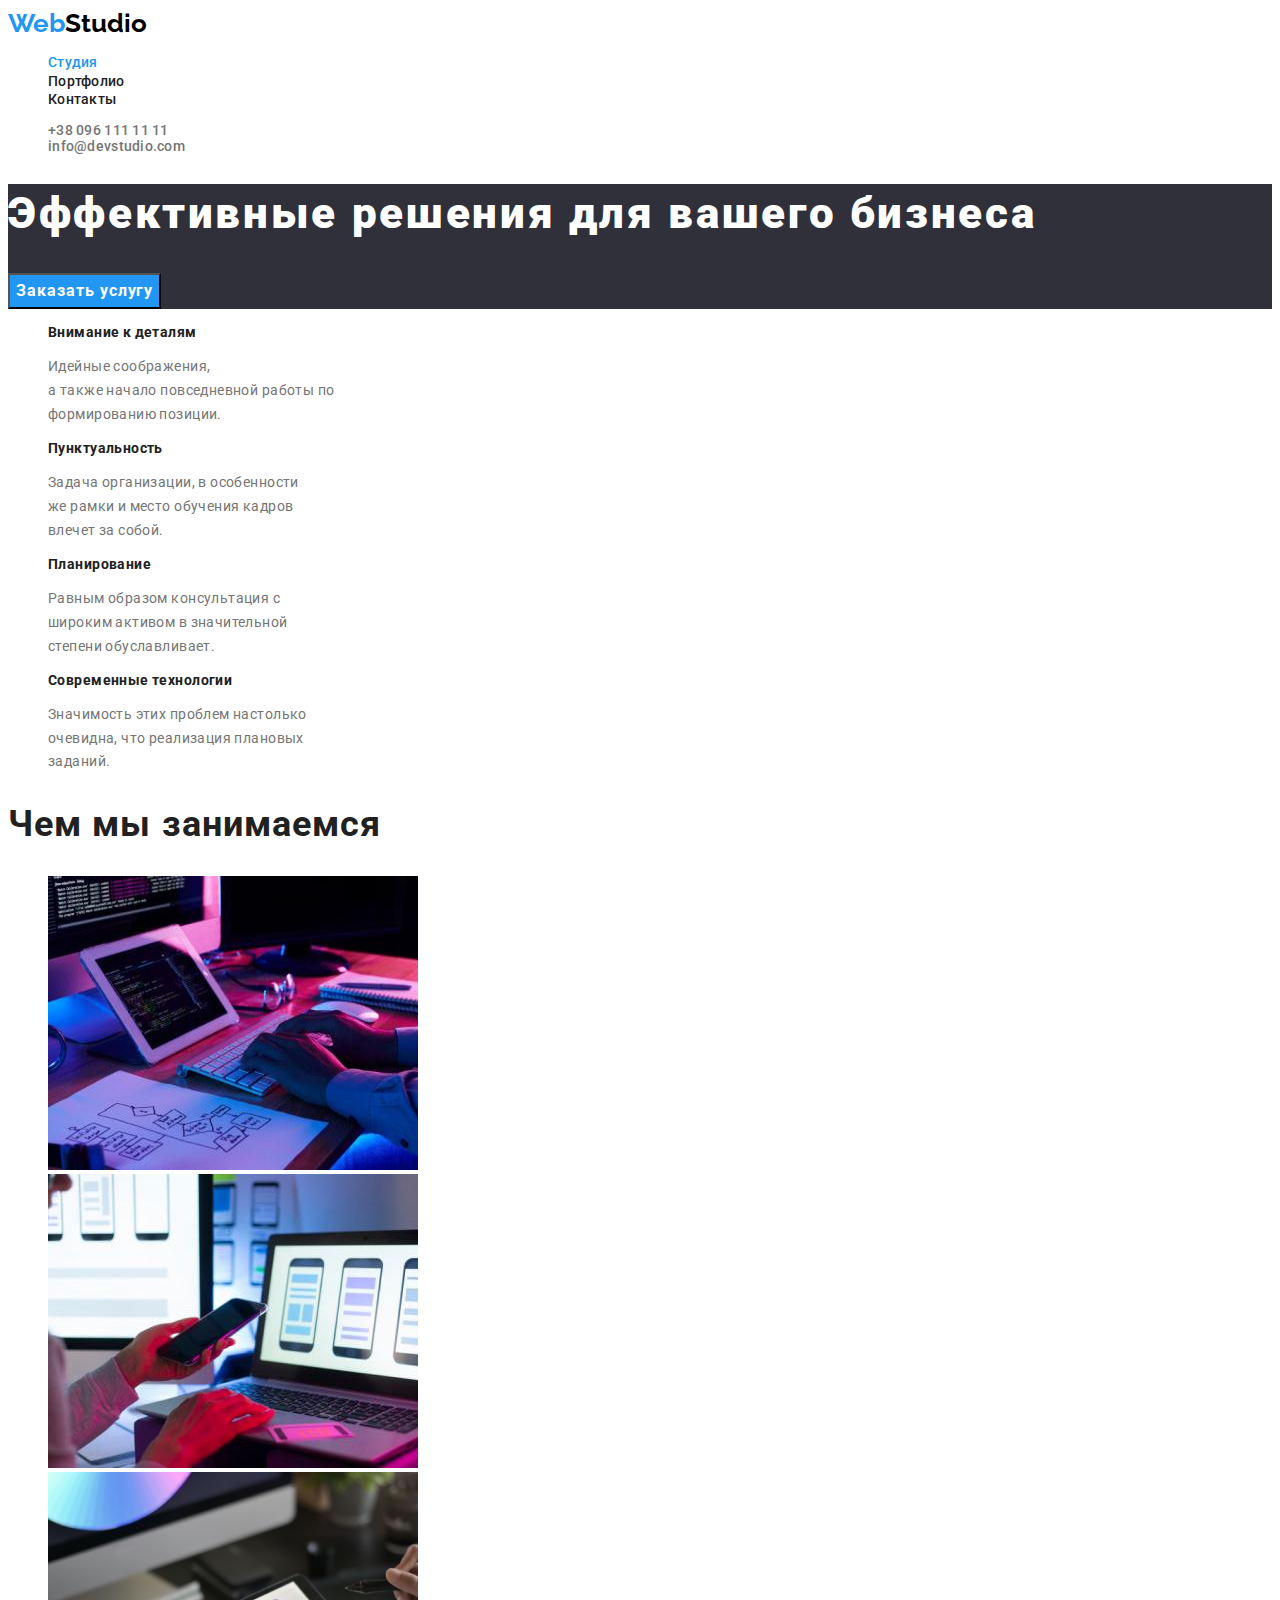
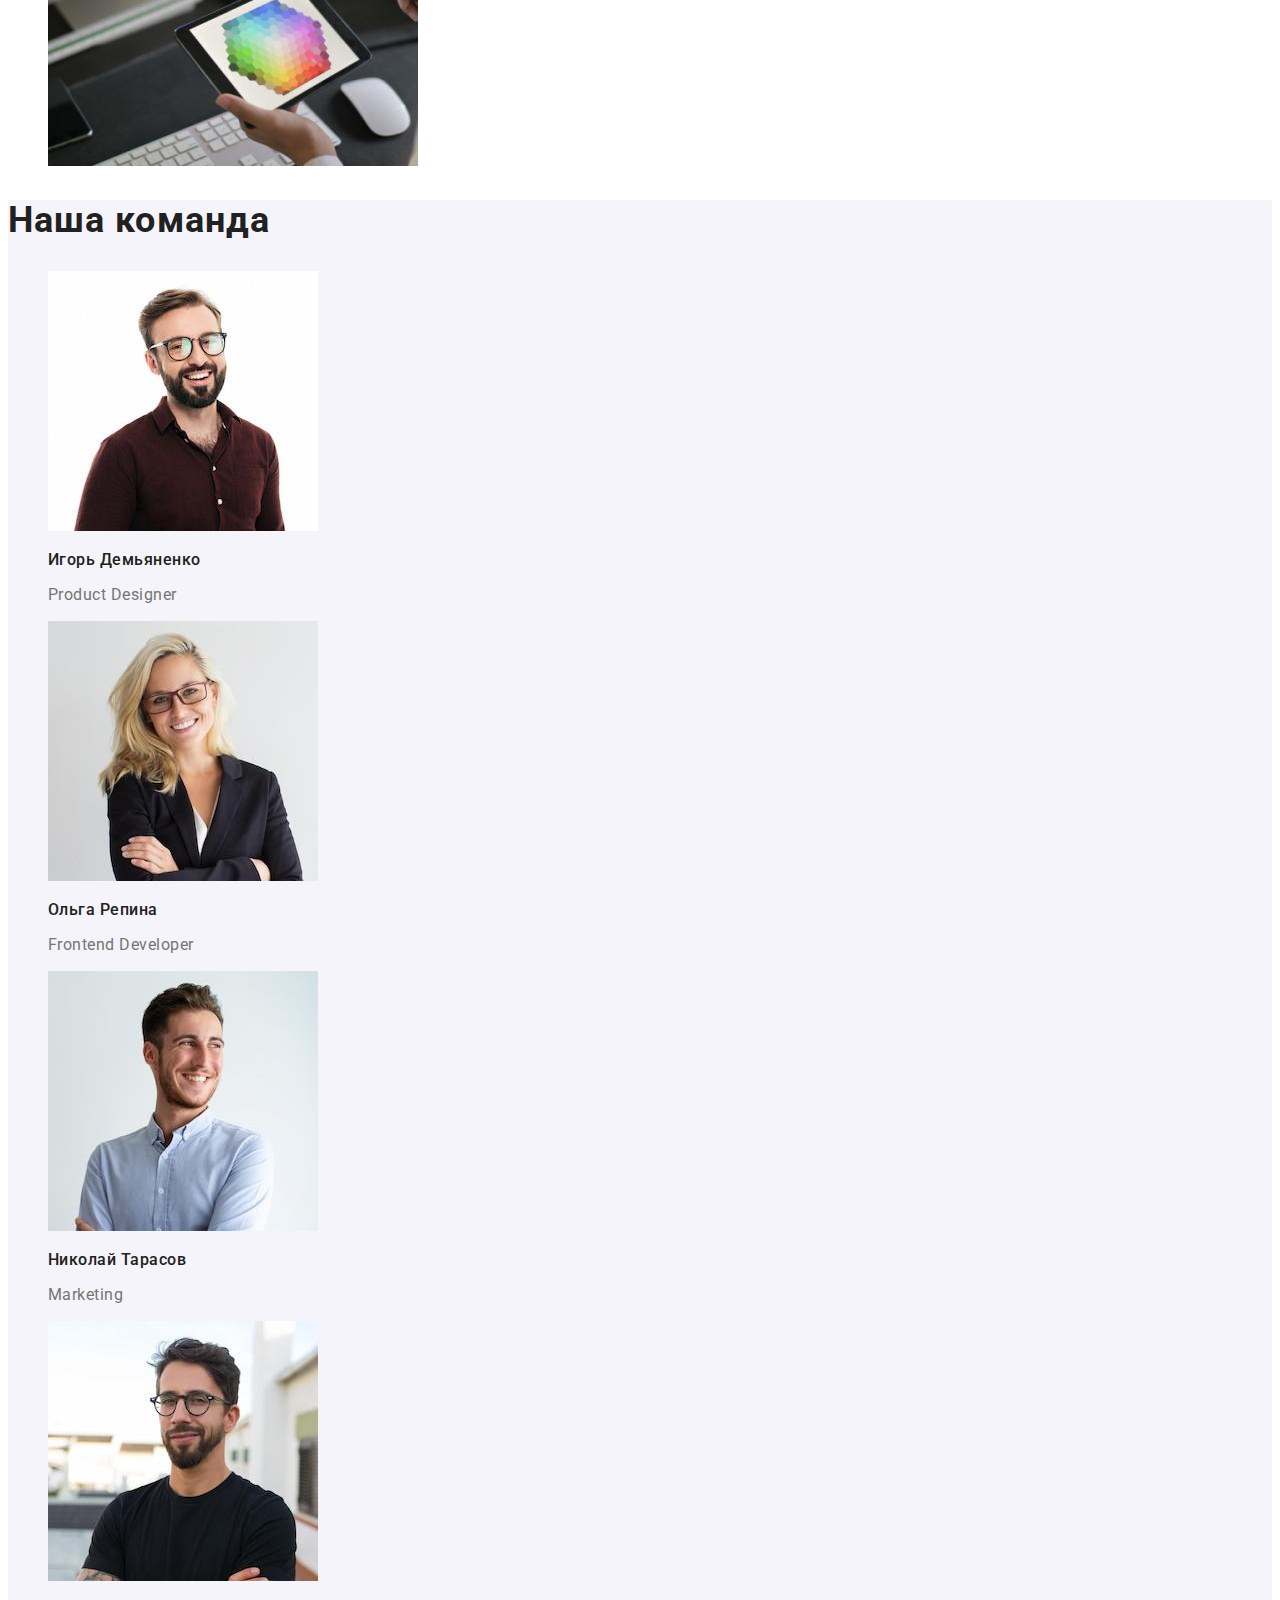
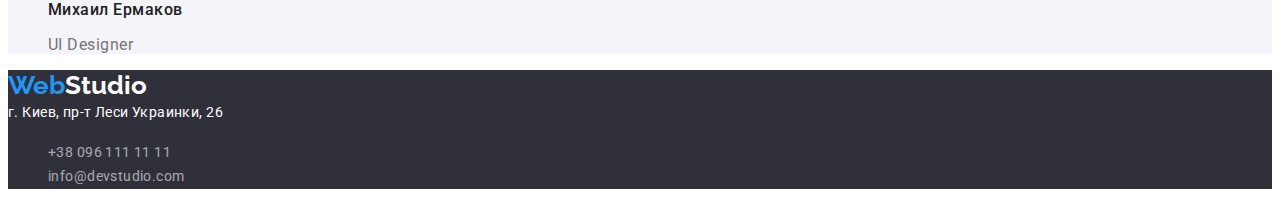
==== index.html @ 9667fe59 "Add files via upload" ====
<!DOCTYPE html>
<html lang="ru">
<head>
    <link rel="stylesheet" href="https://cdnjs.cloudflare.com/ajax/libs/modern-normalize/1.1.0/modern-normalize.min.css" integrity="sha512-wpPYUAdjBVSE4KJnH1VR1HeZfpl1ub8YT/NKx4PuQ5NmX2tKuGu6U/JRp5y+Y8XG2tV+wKQpNHVUX03MfMFn9Q==" crossorigin="anonymous" referrerpolicy="no-referrer" />
    <meta charset="UTF-8">
    <meta http-equiv="X-UA-Compatible" content="IE=edge">
    <meta name="viewport" content="width=device-width, initial-scale=1.0">
    <title>WebStudio</title>
    <link rel="preconnect" href="https://fonts.googleapis.com">
    <link rel="preconnect" href="https://fonts.gstatic.com" crossorigin>
    <link href="https://fonts.googleapis.com/css2?family=Raleway:wght@700&family=Roboto:wght@400;500;900&display=swap" rel="stylesheet">
    <link rel="stylesheet" href="./css/style.css">
</head>
<body>
                                    <!--Козирек-->
    <header class="header-style">
        <nav>
            <a href="index.html" class="logo">
            <span class="web">Web</span><span class="studio">Studio</span></a>
            <ul class="style-link list">
            <li class="style-link-col list"><a href="index.html" class="style-link-col list">Студия</a></li>
            <li><a href="portfolio.html" class="style-link list">Портфолио</a></li>
            <li><a href="" class="style-link list">Контакты</a></li>
            </ul>
        </nav>
            <ul class="style-kontakts list">
            <li><a class="style-kontakts list" href="tel:+380961111111">+38 096 111 11 11</a></li>
            <li><a class="style-kontakts list" href="mailto:info@devstudio.com">info@devstudio.com</a></li>
            </ul>
    </header>
    <main>
                                    <!--Шапка-->
    <section class="zakaz-style">
                    <h1 class="text-zakaz">Эффективные решения для вашего бизнеса</h1>
                    <button type="button" class="buttons-zakaz">Заказать услугу</button>

    </section>
                                    <!--Особености-->
    <section>
        <ul class="list">
            <li>
                <h3 class="style-detail">Внимание к деталям</h3>
                <p class="style-detail-info">Идейные соображения,<br>а также начало повседневной работы по<br> формированию позиции.</p>
            </li>
            <li>
                <h3 class="style-detail">Пунктуальность</h3>
                <p class="style-detail-info">Задача организации, в особенности <br>же рамки и место обучения кадров<br> влечет за собой.</p>
            </li>
            <li>
                <h3 class="style-detail">Планирование</h3>
                <p class="style-detail-info">Равным образом консультация с<br> широким активом в значительной <br>степени обуславливает.</p>
            </li>
            <li>
                <h3 class="style-detail">Современные технологии</h3>
                <p class="style-detail-info">Значимость этих проблем настолько<br> очевидна, что реализация плановых <br>заданий.</p>
            </li>
        </ul>
    </section>
                                    <!--Чем мы занимаемся-->
    <section>
                    <h2 class="style-zanatya">Чем мы занимаемся</h2>
        <ul class="list">
            <li>
                <img src="./images/box-1.jpg"
                alt="Печатаем"
                width="370"
                height="294"
                />
            </li>
            <li>
                <img src="./images/box-2.jpg"
                alt="Звоним"
                width="370"
                height="294"
                />
            </li>
            <li>
                <img src="./images/box-3.jpg"
                alt="Рисуем"
                width="370"
                height="294"
                />
            </li>
        </ul>
    </section>
                                    <!--Наша команда-->
    <section class="style-team">
        <h2 class="style-team-text">Наша команда</h2>
            <ul class="list">
                <li>
                    <img src="./images/Designer.jpg"
                    alt="Designer"
                    width="270"
                    height="260"
                    />
                    <h3 class="style-people">Игорь Демьяненко</h3>
                    <p class="profesion-style">Product Designer</p>
                </li>
                <li>
                    <img src="./images/Developer.jpg"
                    alt="Developer"
                    width="270"
                    height="260"
                    />
                    <h3 class="style-people">Ольга Репина</h3>
                    <p class="profesion-style">Frontend Developer</p>
                </li>
                <li>
                    <img src="./images/Marketing.jpg"
                    alt="Marketing"
                    width="270"
                    height="260"
                    />
                    <h3 class="style-people">Николай Тарасов</h3>
                    <p class="profesion-style">Marketing</p>
                </li>
                <li>
                    <img src="./images/UI.jpg"
                    alt="UI"
                    width="270"
                    height="260"
                    />
                    <h3 class="style-people">Михаил Ермаков</h3>
                    <p class="profesion-style">UI Designer</p>
                </li>
            </ul>
    </section>
    </main>
                                    <!-- Footer -->
    <footer class="footer-style"> 
        <a href="index.html" class="logo">
            <span class="web">Web</span><span class="studio-footer">Studio</span></a>
                <address>
                    <a class="footer-adress list" href="https://www.google.com/maps/place/%D0%B1%D1%83%D0%BB.+%D0%9B%D0%B5%D1%81%D0%B8+%D0%A3%D0%BA%D1%80%D0%B0%D0%B8%D0%BD%D0%BA%D0%B8,+26,+%D0%9A%D0%B8%D0%B5%D0%B2,+02000/@50.4265807,30.5361971,17z/data=!3m1!4b1!4m5!3m4!1s0x40d4cf0e033ecbe9:0x57a4dffefec77da0!8m2!3d50.4265807!4d30.5383858?hl=ru">
                        г. Киев, пр-т Леси Украинки, 26 </a>
                </address>
            <ul class="list">
                <li><a class="footer-kontakt list" href="tel:+380961111111">+38 096 111 11 11</a></li>
                <li><a class="footer-kontakt list" href="mailto:info@devstudio.com">info@devstudio.com</a></li>
            </ul>
    </footer>
</body>
</html>
---- css/style.css ----
.body{
    font-family: 'Roboto', sans-serif;
}
        /* header */
.header-style{
    background-color :#ffffff;
}
.logo{
    font-family: 'Raleway';
    font-style: normal;
    font-weight: 700;
    font-size: 26px;
    line-height: 1.19;
    font-weight: 700;
    text-decoration:none;
    }
.web{
    color: #2196F3;
    font-family: 'Raleway';
    font-style: normal;
    font-weight: 700;
    font-size: 26px;
    line-height: 1.19;
}
.studio {
    color: #000;
    font-family: 'Raleway';
    font-style: normal;
    font-weight: 700;
    font-size: 26px;
    line-height: 1.19;
}
.style-link{
    color: #212121;
    font-family: 'Roboto';
    font-style: normal;
    font-weight: 500;
    font-size: 14px;
    line-height: 1.33;
    letter-spacing: 0.02em;
}
.style-link:hover{
    color: #2196F3;
}
.list{
    text-decoration:none;
    list-style:none;
}
.style-kontakts{
    font-family: 'Roboto';
    font-style: normal;
    font-weight: 500;
    font-size: 14px;
    line-height: 1.14;
    letter-spacing: 0.02em;
    text-decoration:none;
    color:#757575;
}
.style-kontakts:hover{
    color: #2196f3;
    
}
.style-kontakts:focus{
    color: #2196f3;
}
        /* Shapka */
.zakaz-style{
    background-color: rgba(47, 48, 58, 1);
}
.text-zakaz{
    color:#FFFFFF;
    font-family: 'Roboto';
    font-style: normal;
    font-weight: 900;
    font-size: 44px;
    line-height: 1.36;
    letter-spacing: 0.06em;
}
.buttons-zakaz{
    color: #FFFFFF;
    background-color:#2196F3;
    font-family: 'Roboto';
    font-style: normal;
    font-weight: 700;
    font-size: 16px;
    line-height: 1.87;
    letter-spacing: 0.06em;
}
        /* Особености */
.style-detail{
    color: #212121;
    font-family: 'Roboto';
    font-style: normal;
    font-weight: 700;
    font-size: 14px;
    line-height: 1.14;
    letter-spacing: 0.03em;
}
.style-detail-info{
    color: #757575;
    font-family: 'Roboto';
    font-style: normal;
    font-weight: 400;
    font-size: 14px;
    line-height: 1.71;
    letter-spacing: 0.03em;
}
        /* Чем мы занимаемся */
.style-zanatya{
    color: #212121;
    font-family: 'Roboto';
    font-style: normal;
    font-weight: 700;
    font-size: 36px;
    line-height: 1.16;
    letter-spacing: 0.03em;
}
        /*  Наша команда*/
.style-team{
    background-color:#F5F4FA

}
.style-team-text{
    color: #212121;
    font-family: 'Roboto';
    font-style: normal;
    font-weight: 700;
    font-size: 36px;
    line-height: 1.16;
    letter-spacing: 0.03em;
}
.style-people{
    color: #212121;
    font-family: 'Roboto';
    font-style: normal;
    font-weight: 500;
    font-size: 16px;
    line-height: 1.18;
    letter-spacing: 0.03em;
    }
.profesion-style{
    color:#757575;
    font-family: Roboto;
    font-style: normal;
    font-weight: 400;
    font-size: 16px;
    line-height: 1.18;
    letter-spacing: 0.03em;
}
        /* footer */
.studio-footer{
    color: #FFFFFF;
    font-family: 'Raleway';
    font-style: normal;
    font-weight: 700;
    font-size: 26px;
    line-height: 1.19;
}
.footer-style{
    background-color: rgba(47, 48, 58, 1);
}
.footer-adress{
    color: #FFFFFF;
    font-family:'Roboto';
    font-style: normal;
    font-weight: 400;
    font-size: 14px;
    line-height:1.71;
    letter-spacing: 0.03em;
}
.footer-kontakt:hover{
    color: #2196f3;

}
.footer-kontakt:focus{
    color: #2196f3;
}
.footer-kontakt{
    font-family:'Roboto';
    font-style: normal;
    font-weight: 400;
    font-size: 14px;
    line-height: 1.71;
    letter-spacing: 0.03em;
    color: rgba(255, 255, 255, 0.6);
}
.style-link-col{
    color: #2196f3;
}
.button-style-portf{
    font-family: 'Roboto';
    font-style: normal;
    font-weight: 500;
    font-size: 16px;
    line-height: 1.62;
    text-align: center;
    letter-spacing: 0.03em;
    background-color: #F5F4FA;
    border-radius: 4px;
}
.button-style-portf:hover{
    background-color:#2196F3;
    color: #FFFFFF;
}
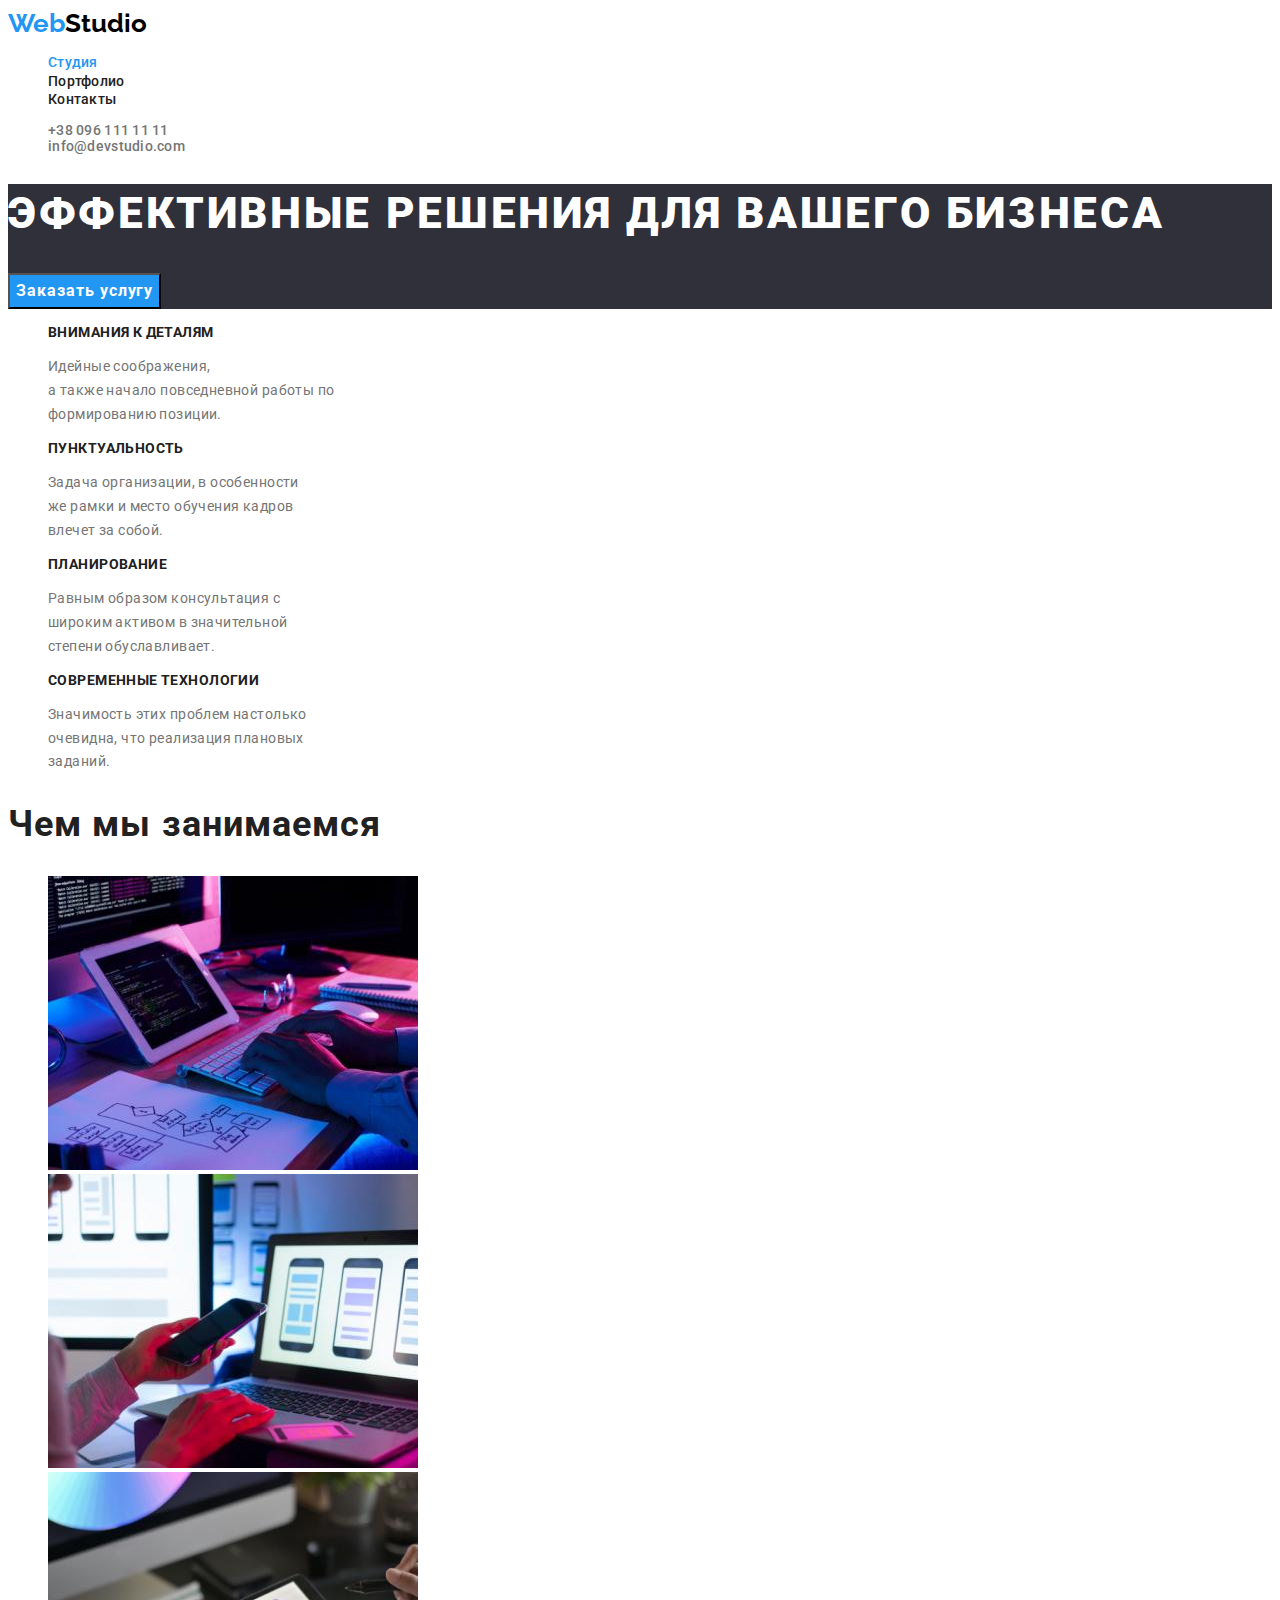
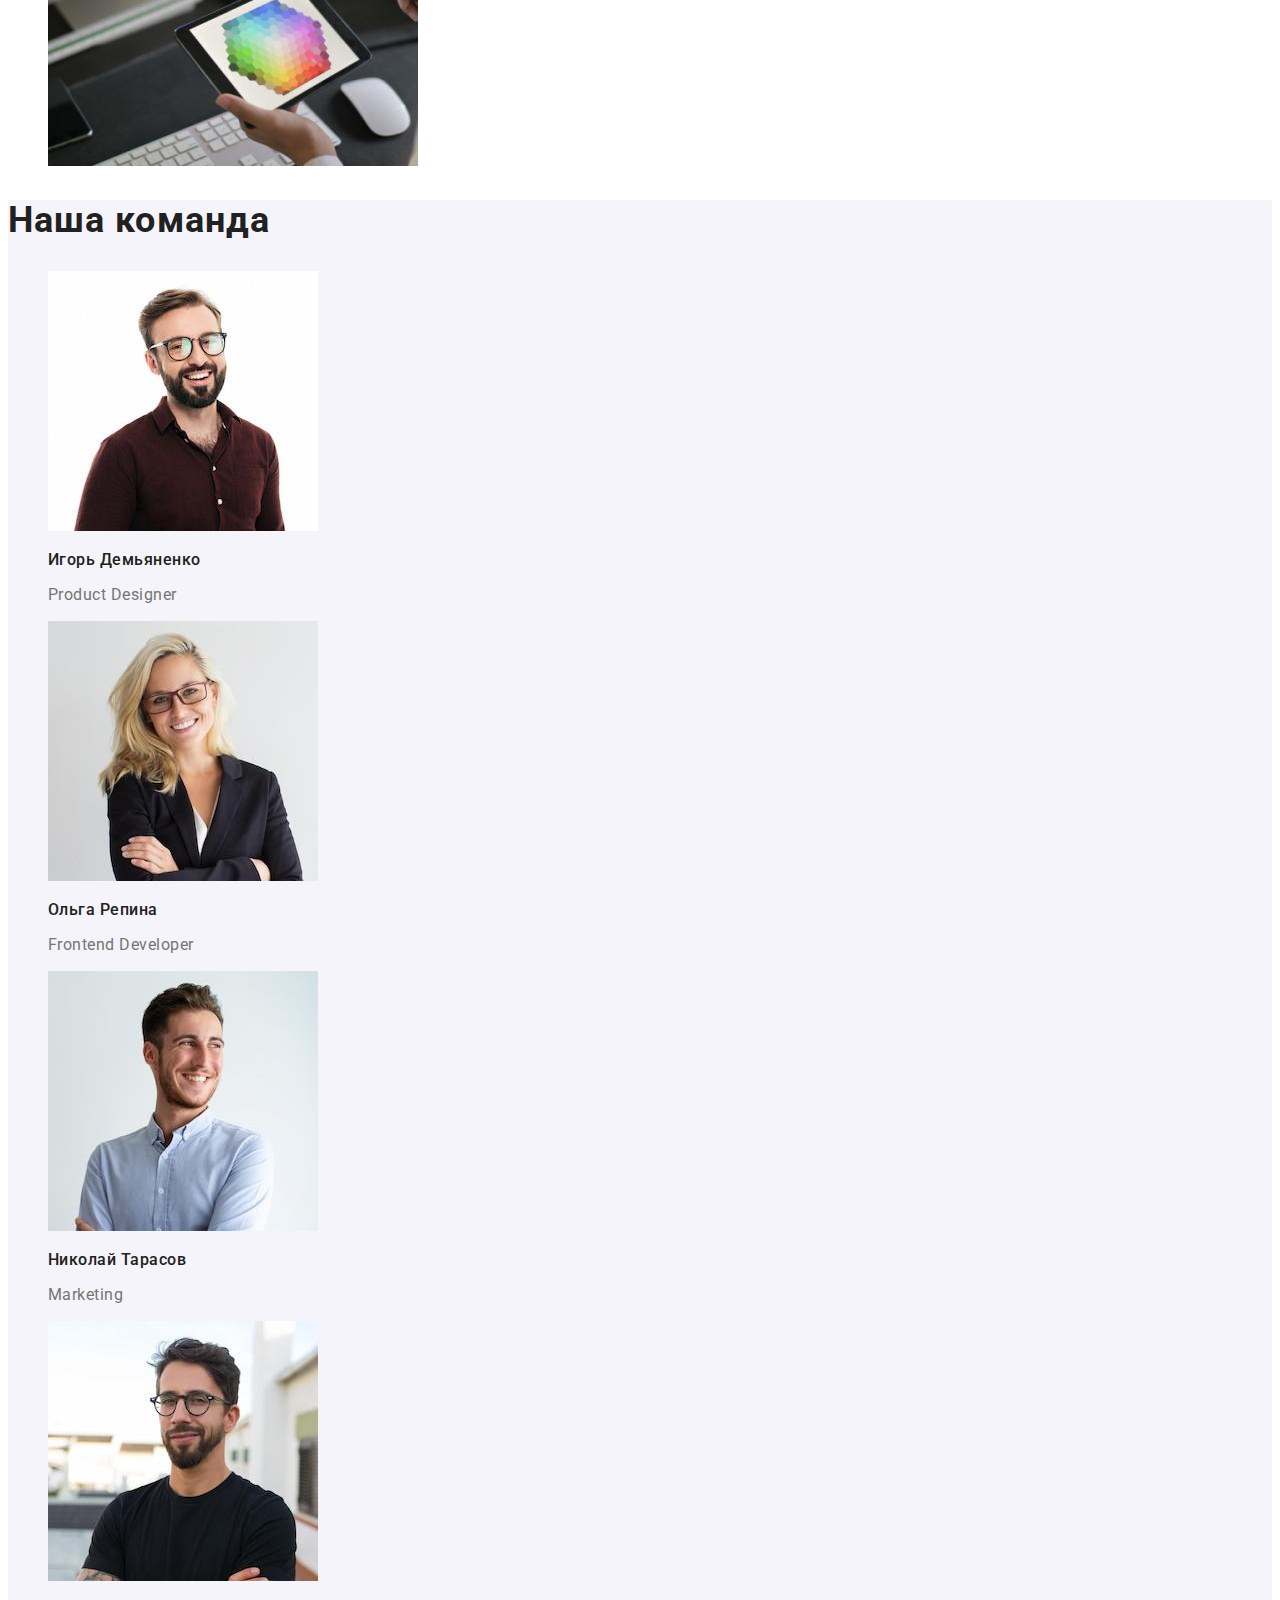
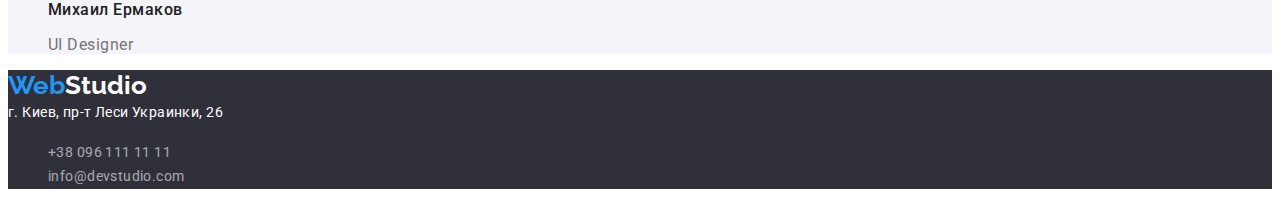
==== commit 0936c15f: "Add files via upload" ====
--- a/index.html
+++ b/index.html
@@ -8,7 +8,7 @@
     <title>WebStudio</title>
     <link rel="preconnect" href="https://fonts.googleapis.com">
     <link rel="preconnect" href="https://fonts.gstatic.com" crossorigin>
-    <link href="https://fonts.googleapis.com/css2?family=Raleway:wght@700&family=Roboto:wght@400;500;900&display=swap" rel="stylesheet">
+    <link href="https://fonts.googleapis.com/css2?family=Raleway:wght@700&family=Roboto:wght@400;500;700;900&display=swap" rel="stylesheet">
     <link rel="stylesheet" href="./css/style.css">
 </head>
 <body>
@@ -31,7 +31,7 @@
     <main>
                                     <!--Шапка-->
     <section class="zakaz-style">
-                    <h1 class="text-zakaz">Эффективные решения для вашего бизнеса</h1>
+                    <h1 class="text-zakaz">ЭФФЕКТИВНЫЕ РЕШЕНИЯ ДЛЯ ВАШЕГО БИЗНЕСА</h1>
                     <button type="button" class="buttons-zakaz">Заказать услугу</button>
 
     </section>
@@ -39,19 +39,19 @@
     <section>
         <ul class="list">
             <li>
-                <h3 class="style-detail">Внимание к деталям</h3>
+                <h3 class="style-detail">ВНИМАНИЯ К ДЕТАЛЯМ</h3>
                 <p class="style-detail-info">Идейные соображения,<br>а также начало повседневной работы по<br> формированию позиции.</p>
             </li>
             <li>
-                <h3 class="style-detail">Пунктуальность</h3>
+                <h3 class="style-detail">ПУНКТУАЛЬНОСТЬ</h3>
                 <p class="style-detail-info">Задача организации, в особенности <br>же рамки и место обучения кадров<br> влечет за собой.</p>
             </li>
             <li>
-                <h3 class="style-detail">Планирование</h3>
+                <h3 class="style-detail">ПЛАНИРОВАНИЕ</h3>
                 <p class="style-detail-info">Равным образом консультация с<br> широким активом в значительной <br>степени обуславливает.</p>
             </li>
             <li>
-                <h3 class="style-detail">Современные технологии</h3>
+                <h3 class="style-detail">СОВРЕМЕННЫЕ ТЕХНОЛОГИИ</h3>
                 <p class="style-detail-info">Значимость этих проблем настолько<br> очевидна, что реализация плановых <br>заданий.</p>
             </li>
         </ul>
--- a/css/style.css
+++ b/css/style.css
@@ -201,4 +201,22 @@
 .button-style-portf:hover{
     background-color:#2196F3;
     color: #FFFFFF;
+}
+.style-text-detail{
+    font-family: 'Roboto';
+    font-style: normal;
+    font-weight: 700;
+    font-size: 18px;
+    line-height: 2;
+    letter-spacing: 0.06em;
+    color: #212121;
+}
+.style-text-detail-info{
+    font-family: Roboto;
+    font-style: normal;
+    font-weight: 400;
+    font-size: 16px;
+    line-height: 1.87;
+    letter-spacing: 0.03em;  
+    color: #757575;
 }